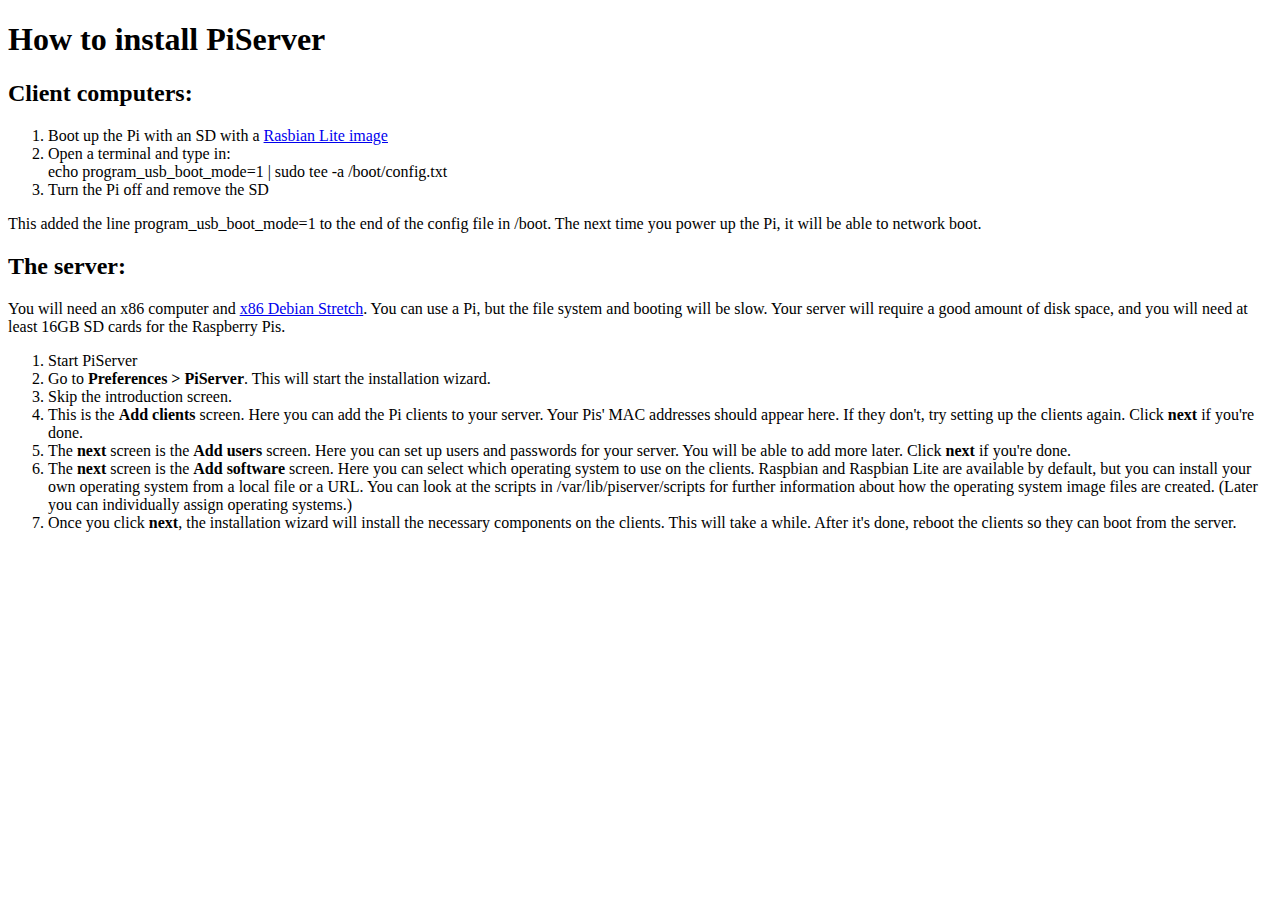
==== howToInstallIt.html @ 0460034e "Install page" ====
<!DOCTYPE html>
<html lang="en">
<head>
    <meta charset="UTF-8">
    <meta http-equiv="X-UA-Compatible" content="IE=edge">
    <meta name="viewport" content="width=device-width, initial-scale=1.0">
    <title>How to install PiServer</title>
</head>
<body>
<h1>How to install PiServer</h1> 
<strong><h2>Client computers:</h2></strong>
<ol>
    <li>Boot up the Pi with an SD with a <a href="https://www.raspberrypi.org/downloads/raspbian/" target="_blank">Rasbian Lite image</a></li>
    <li>Open a terminal and type in: <br>echo program_usb_boot_mode=1 | sudo tee -a /boot/config.txt</li>
    <li>Turn the Pi off and remove the SD</li>
</ol>
<p>This added the line program_usb_boot_mode=1 to the end of the config file in /boot. The next time you power up the Pi, it will be able to network boot.</p>


<h2><strong>The server:</strong></h2>
You will need an x86 computer and <a href="https://www.raspberrypi.org/downloads/raspberry-pi-desktop/" target="_blank"> x86 Debian Stretch</a>. You can use a Pi, but the file system and booting will be slow. Your server will require a good amount of disk space, and you will need at least 16GB SD cards for the Raspberry Pis.
<ol>
    <li>Start PiServer</li>
    <li>Go to <strong>Preferences > PiServer</strong>. This will start the installation wizard.</li>
    <li>Skip the introduction screen.</li>
    <!--[Kép az Add clients képernyőről]-->
    <li>This is the <strong>Add clients</strong> screen. Here you can add the Pi clients to your server. Your Pis' MAC addresses should appear here. If they don't, try setting up the clients again. Click <strong>next</strong> if you're done.</li>
    <li>The <strong>next</strong> screen is the <strong>Add users</strong> screen. Here you can set up users and passwords for your server. You will be able to add more later. Click <strong>next</strong> if you're done.</li>
    <!--[Kép az Add users képernyőről]-->
    <li>The <strong>next</strong> screen is the <strong>Add software</strong> screen. Here you can select which operating system to use on the clients. Raspbian and Raspbian Lite are available by default, but you can install your own operating system from a local file or a URL. You can look at the scripts in /var/lib/piserver/scripts for further information about how the operating system image files are created. (Later you can individually assign operating systems.)</li>
    <!--[Kép az Add software képernyőről]-->
    <li>Once you click <strong>next</strong>, the installation wizard will install the necessary components on the clients. This will take a while. After it's done, reboot the clients so they can boot from the server.</li>
</ol>



</body>
</html>
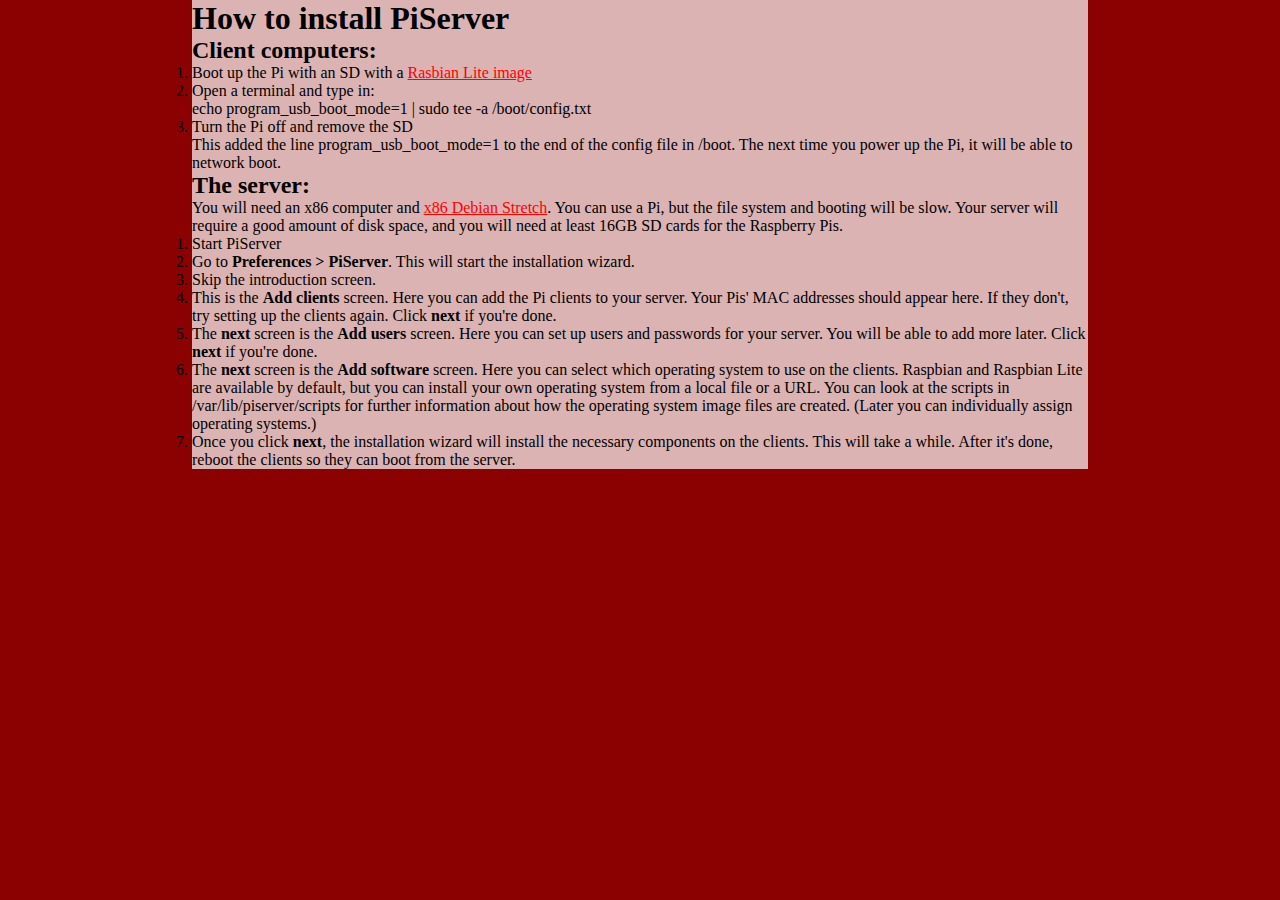
==== commit 3cc514d1: "Linked css" ====
--- a/howToInstallIt.html
+++ b/howToInstallIt.html
@@ -5,34 +5,34 @@
     <meta http-equiv="X-UA-Compatible" content="IE=edge">
     <meta name="viewport" content="width=device-width, initial-scale=1.0">
     <title>How to install PiServer</title>
+    <link rel="stylesheet" href="style.css">
 </head>
 <body>
-<h1>How to install PiServer</h1> 
-<strong><h2>Client computers:</h2></strong>
-<ol>
-    <li>Boot up the Pi with an SD with a <a href="https://www.raspberrypi.org/downloads/raspbian/" target="_blank">Rasbian Lite image</a></li>
-    <li>Open a terminal and type in: <br>echo program_usb_boot_mode=1 | sudo tee -a /boot/config.txt</li>
-    <li>Turn the Pi off and remove the SD</li>
-</ol>
-<p>This added the line program_usb_boot_mode=1 to the end of the config file in /boot. The next time you power up the Pi, it will be able to network boot.</p>
-
-
-<h2><strong>The server:</strong></h2>
-You will need an x86 computer and <a href="https://www.raspberrypi.org/downloads/raspberry-pi-desktop/" target="_blank"> x86 Debian Stretch</a>. You can use a Pi, but the file system and booting will be slow. Your server will require a good amount of disk space, and you will need at least 16GB SD cards for the Raspberry Pis.
-<ol>
-    <li>Start PiServer</li>
-    <li>Go to <strong>Preferences > PiServer</strong>. This will start the installation wizard.</li>
-    <li>Skip the introduction screen.</li>
-    <!--[Kép az Add clients képernyőről]-->
-    <li>This is the <strong>Add clients</strong> screen. Here you can add the Pi clients to your server. Your Pis' MAC addresses should appear here. If they don't, try setting up the clients again. Click <strong>next</strong> if you're done.</li>
-    <li>The <strong>next</strong> screen is the <strong>Add users</strong> screen. Here you can set up users and passwords for your server. You will be able to add more later. Click <strong>next</strong> if you're done.</li>
-    <!--[Kép az Add users képernyőről]-->
-    <li>The <strong>next</strong> screen is the <strong>Add software</strong> screen. Here you can select which operating system to use on the clients. Raspbian and Raspbian Lite are available by default, but you can install your own operating system from a local file or a URL. You can look at the scripts in /var/lib/piserver/scripts for further information about how the operating system image files are created. (Later you can individually assign operating systems.)</li>
-    <!--[Kép az Add software képernyőről]-->
-    <li>Once you click <strong>next</strong>, the installation wizard will install the necessary components on the clients. This will take a while. After it's done, reboot the clients so they can boot from the server.</li>
-</ol>
-
-
-
+    <div class="container">
+        <h1>How to install PiServer</h1> 
+        <strong><h2>Client computers:</h2></strong>
+        <ol>
+            <li>Boot up the Pi with an SD with a <a href="https://www.raspberrypi.org/downloads/raspbian/" target="_blank">Rasbian Lite image</a></li>
+            <li>Open a terminal and type in: <br>echo program_usb_boot_mode=1 | sudo tee -a /boot/config.txt</li>
+            <li>Turn the Pi off and remove the SD</li>
+        </ol>
+        <p>This added the line program_usb_boot_mode=1 to the end of the config file in /boot. The next time you power up the Pi, it will be able to network boot.</p>
+        
+        
+        <h2><strong>The server:</strong></h2>
+        You will need an x86 computer and <a href="https://www.raspberrypi.org/downloads/raspberry-pi-desktop/" target="_blank"> x86 Debian Stretch</a>. You can use a Pi, but the file system and booting will be slow. Your server will require a good amount of disk space, and you will need at least 16GB SD cards for the Raspberry Pis.
+        <ol>
+            <li>Start PiServer</li>
+            <li>Go to <strong>Preferences > PiServer</strong>. This will start the installation wizard.</li>
+            <li>Skip the introduction screen.</li>
+            <!--[Kép az Add clients képernyőről]-->
+            <li>This is the <strong>Add clients</strong> screen. Here you can add the Pi clients to your server. Your Pis' MAC addresses should appear here. If they don't, try setting up the clients again. Click <strong>next</strong> if you're done.</li>
+            <li>The <strong>next</strong> screen is the <strong>Add users</strong> screen. Here you can set up users and passwords for your server. You will be able to add more later. Click <strong>next</strong> if you're done.</li>
+            <!--[Kép az Add users képernyőről]-->
+            <li>The <strong>next</strong> screen is the <strong>Add software</strong> screen. Here you can select which operating system to use on the clients. Raspbian and Raspbian Lite are available by default, but you can install your own operating system from a local file or a URL. You can look at the scripts in /var/lib/piserver/scripts for further information about how the operating system image files are created. (Later you can individually assign operating systems.)</li>
+            <!--[Kép az Add software képernyőről]-->
+            <li>Once you click <strong>next</strong>, the installation wizard will install the necessary components on the clients. This will take a while. After it's done, reboot the clients so they can boot from the server.</li>
+        </ol>
+    </div>
 </body>
 </html>--- a/style.css
+++ b/style.css
@@ -0,0 +1,25 @@
+*{
+    margin: 0;
+    padding: 0;
+    box-sizing: border-box;
+}
+
+body{
+    background-color: darkred;
+}
+
+a{
+    color: red;
+}
+
+a:hover, a:visited{
+    color: maroon;
+}
+
+.container{
+    align-self: center;
+    margin: auto;
+    width: 70%;
+    background-color: rgba(255, 255, 255, 0.7);
+}
+
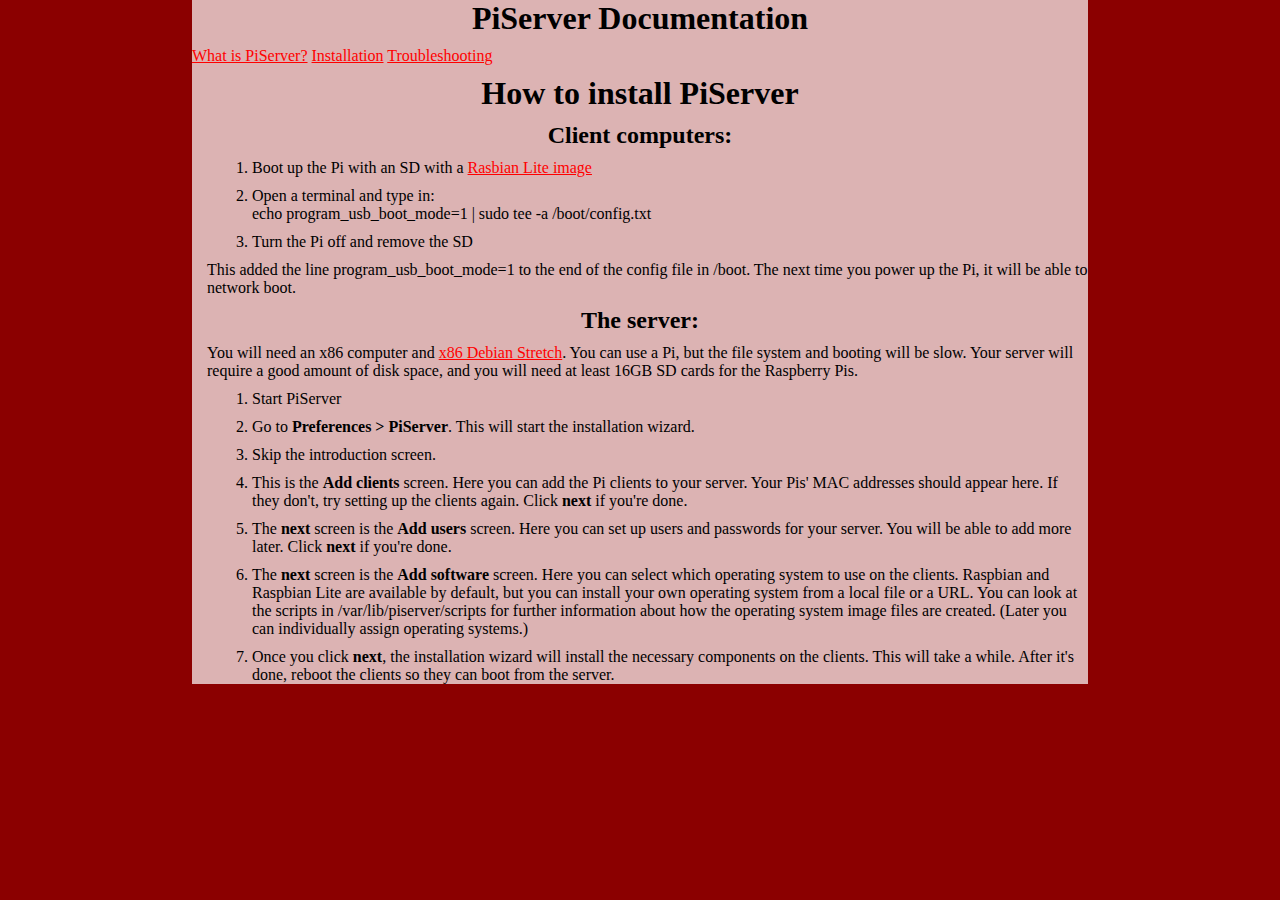
==== commit 7d20764b: "working on a navbar" ====
--- a/howToInstallIt.html
+++ b/howToInstallIt.html
@@ -9,6 +9,12 @@
 </head>
 <body>
     <div class="container">
+        <h1 id="title">PiServer Documentation</h1>
+        <div id="navbar">
+            <a href="index.html">What is PiServer?</a>
+            <a href="howToInstallIt.html">Installation</a>
+            <a href="troubleshooting.html">Troubleshooting</a>
+        </div>
         <h1>How to install PiServer</h1> 
         <strong><h2>Client computers:</h2></strong>
         <ol>
@@ -20,7 +26,7 @@
         
         
         <h2><strong>The server:</strong></h2>
-        You will need an x86 computer and <a href="https://www.raspberrypi.org/downloads/raspberry-pi-desktop/" target="_blank"> x86 Debian Stretch</a>. You can use a Pi, but the file system and booting will be slow. Your server will require a good amount of disk space, and you will need at least 16GB SD cards for the Raspberry Pis.
+        <p>You will need an x86 computer and <a href="https://www.raspberrypi.org/downloads/raspberry-pi-desktop/" target="_blank"> x86 Debian Stretch</a>. You can use a Pi, but the file system and booting will be slow. Your server will require a good amount of disk space, and you will need at least 16GB SD cards for the Raspberry Pis.<p>
         <ol>
             <li>Start PiServer</li>
             <li>Go to <strong>Preferences > PiServer</strong>. This will start the installation wizard.</li>
--- a/style.css
+++ b/style.css
@@ -2,6 +2,7 @@
     margin: 0;
     padding: 0;
     box-sizing: border-box;
+    margin-bottom: 10px;
 }
 
 body{
@@ -23,3 +24,15 @@
     background-color: rgba(255, 255, 255, 0.7);
 }
 
+h1, h2, h3, h4, h5, h6{
+    text-align: center;
+}
+
+p{
+    margin-left: 15px;
+}
+
+ol{
+    margin-left: 30px;
+    padding-left: 30px;
+}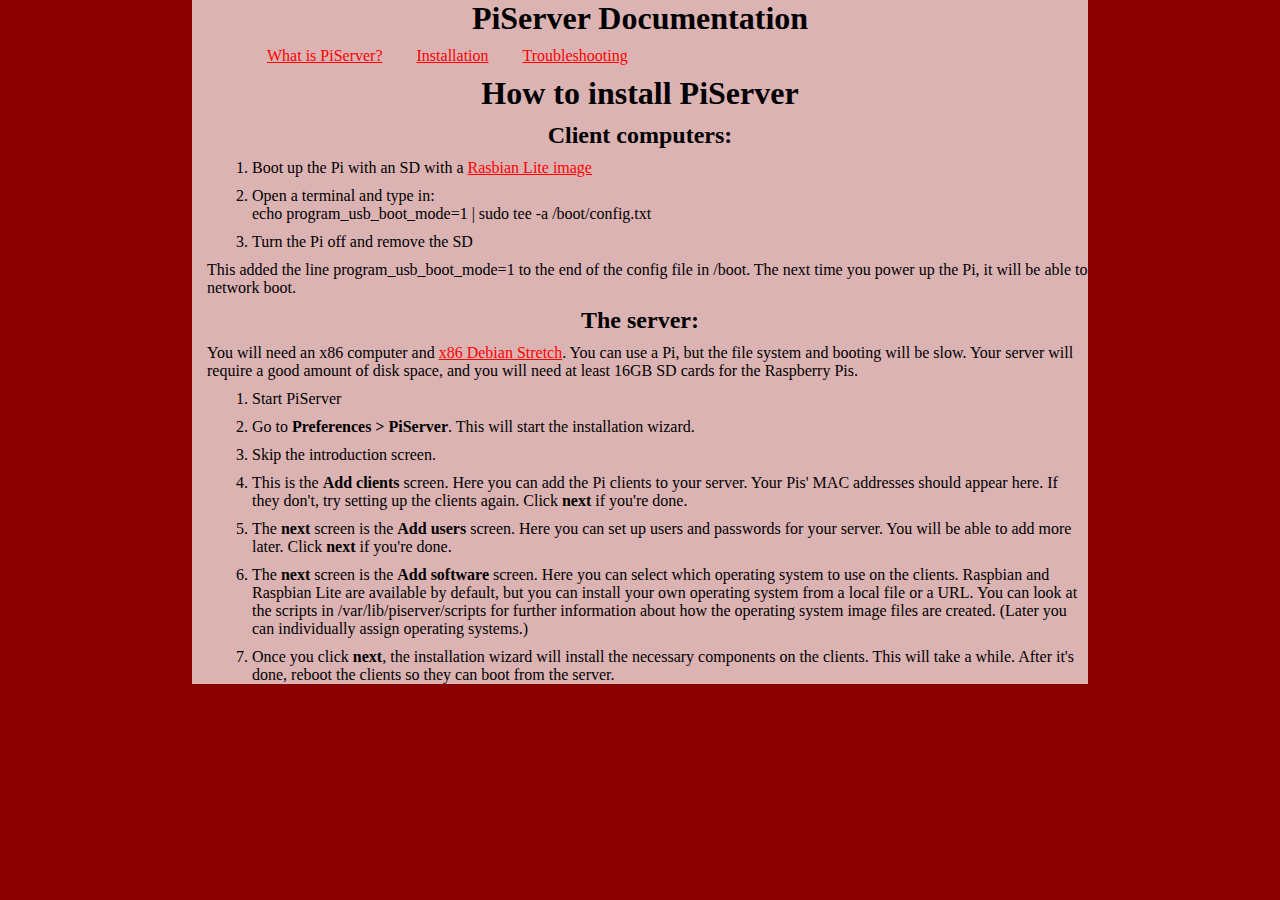
==== commit 6e24bed3: "working on a navbar" ====
--- a/howToInstallIt.html
+++ b/howToInstallIt.html
@@ -10,11 +10,11 @@
 <body>
     <div class="container">
         <h1 id="title">PiServer Documentation</h1>
-        <div id="navbar">
-            <a href="index.html">What is PiServer?</a>
-            <a href="howToInstallIt.html">Installation</a>
-            <a href="troubleshooting.html">Troubleshooting</a>
-        </div>
+        <ul id="navbar">
+            <li class="navbarLinks"><a href="index.html">What is PiServer?</a></li>
+            <li class="navbarLinks"><a href="howToInstallIt.html">Installation</a></li>
+            <li class="navbarLinks"><a href="troubleshooting.html">Troubleshooting</a></li>
+        </ul>
         <h1>How to install PiServer</h1> 
         <strong><h2>Client computers:</h2></strong>
         <ol>
--- a/style.css
+++ b/style.css
@@ -32,7 +32,18 @@
     margin-left: 15px;
 }
 
-ol{
+ol, ul{
     margin-left: 30px;
     padding-left: 30px;
+}
+
+#navbar{
+    list-style: none;
+    align-items: center;
+}
+
+.navbarLinks{
+    display: inline;
+    padding-left: 15px;
+    padding-right: 15px;
 }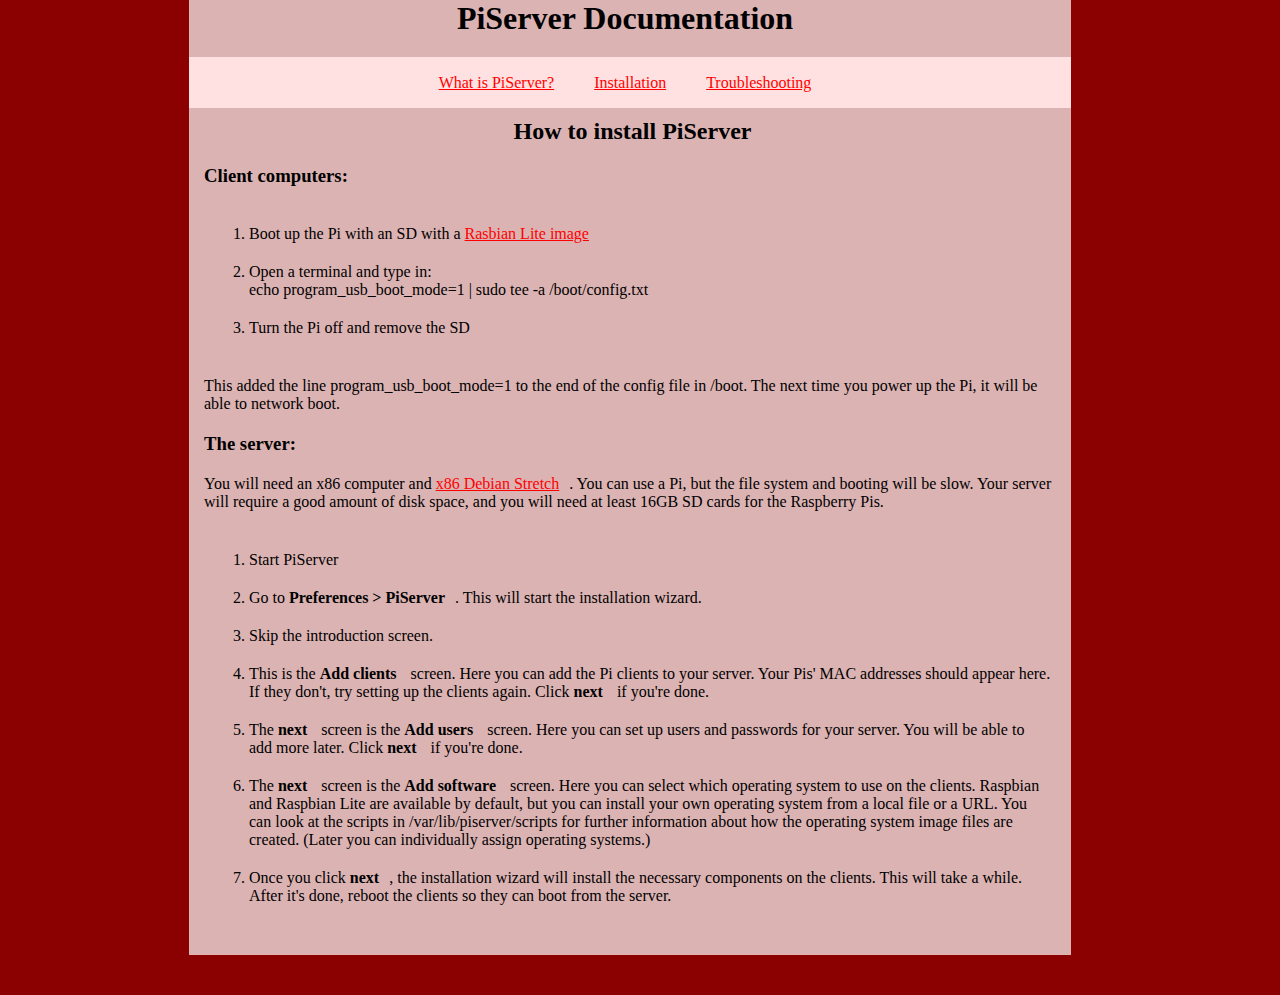
==== commit e668df2a: "added some polish" ====
--- a/howToInstallIt.html
+++ b/howToInstallIt.html
@@ -15,8 +15,8 @@
             <li class="navbarLinks"><a href="howToInstallIt.html">Installation</a></li>
             <li class="navbarLinks"><a href="troubleshooting.html">Troubleshooting</a></li>
         </ul>
-        <h1>How to install PiServer</h1> 
-        <strong><h2>Client computers:</h2></strong>
+        <h2>How to install PiServer</h2> 
+        <strong><h3>Client computers:</h3></strong>
         <ol>
             <li>Boot up the Pi with an SD with a <a href="https://www.raspberrypi.org/downloads/raspbian/" target="_blank">Rasbian Lite image</a></li>
             <li>Open a terminal and type in: <br>echo program_usb_boot_mode=1 | sudo tee -a /boot/config.txt</li>
@@ -25,7 +25,7 @@
         <p>This added the line program_usb_boot_mode=1 to the end of the config file in /boot. The next time you power up the Pi, it will be able to network boot.</p>
         
         
-        <h2><strong>The server:</strong></h2>
+        <h3><strong>The server:</strong></h3>
         <p>You will need an x86 computer and <a href="https://www.raspberrypi.org/downloads/raspberry-pi-desktop/" target="_blank"> x86 Debian Stretch</a>. You can use a Pi, but the file system and booting will be slow. Your server will require a good amount of disk space, and you will need at least 16GB SD cards for the Raspberry Pis.<p>
         <ol>
             <li>Start PiServer</li>
--- a/style.css
+++ b/style.css
@@ -3,6 +3,8 @@
     padding: 0;
     box-sizing: border-box;
     margin-bottom: 10px;
+    padding-bottom: 10px;
+    margin-right: 10px;
 }
 
 body{
@@ -13,22 +15,34 @@
     color: red;
 }
 
-a:hover, a:visited{
-    color: maroon;
+a:visited{
+    color: rgb(206, 18, 18);
 }
+
+a:hover{
+    color:rgb(117, 27, 27)
+}
+
+
 
 .container{
     align-self: center;
     margin: auto;
     width: 70%;
     background-color: rgba(255, 255, 255, 0.7);
+    height:100%;
 }
 
-h1, h2, h3, h4, h5, h6{
+h1{
     text-align: center;
 }
 
-p{
+h2{
+    padding-top: 10px;
+    text-align: center;
+}
+
+p, h2, h3{
     margin-left: 15px;
 }
 
@@ -38,12 +52,28 @@
 }
 
 #navbar{
+    margin-left: 0px;
+    margin-bottom: 0px;
+    padding-bottom: 0px;
+    padding-left: 0px;
     list-style: none;
-    align-items: center;
+    width: 100%;
+    display: table;
+    text-align: center;
+    height: 50px;
+    background-color: rgb(255, 225, 225);
+    line-height: 50px;
 }
 
+
+
 .navbarLinks{
+    
+    margin-bottom: 0px;
+    padding-bottom: 0px;
     display: inline;
     padding-left: 15px;
     padding-right: 15px;
+    margin: 0 auto;
+    vertical-align: middle;
 }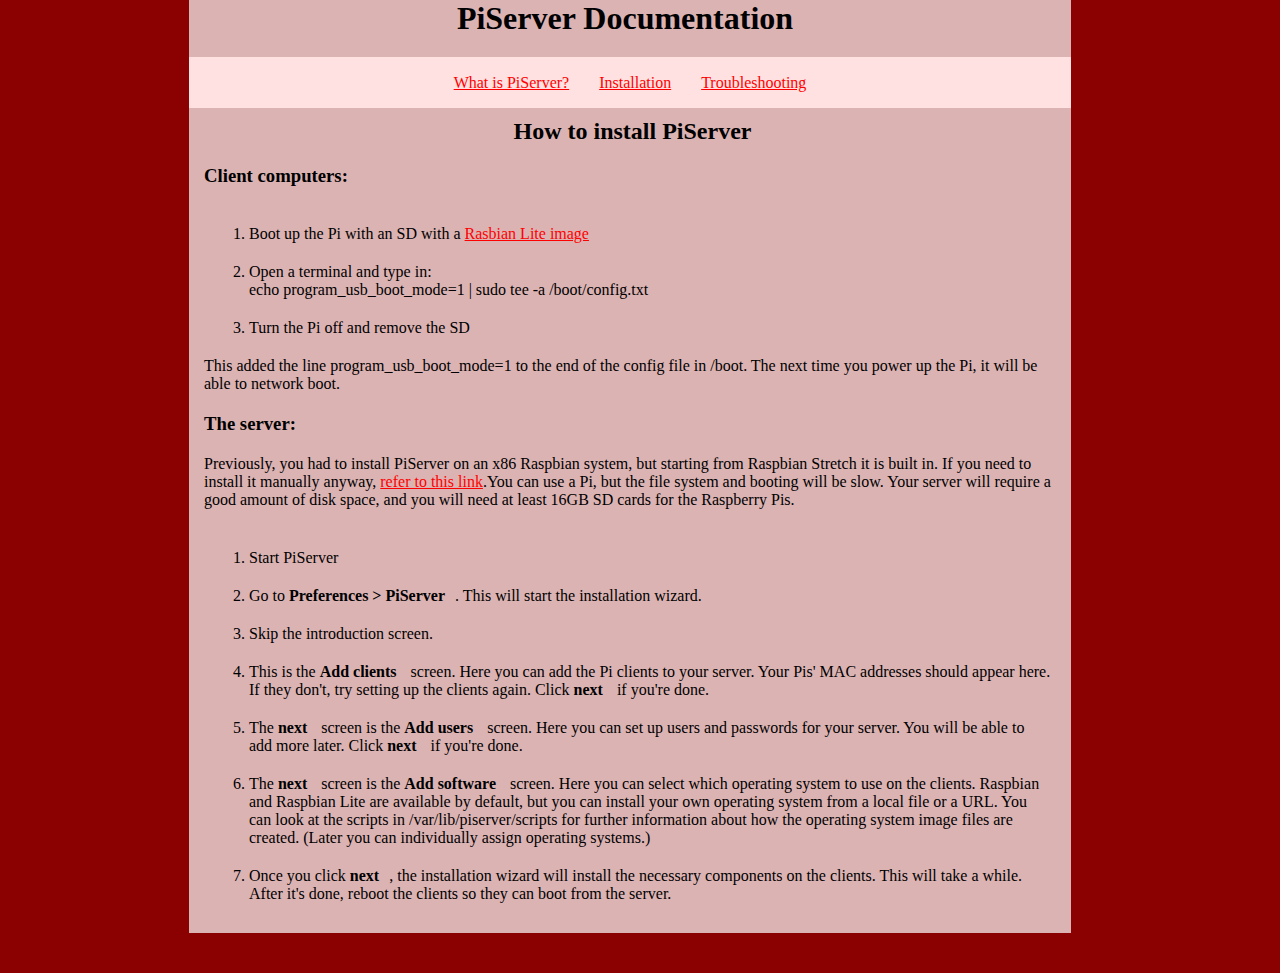
==== commit f0a531f6: "Updated" ====
--- a/howToInstallIt.html
+++ b/howToInstallIt.html
@@ -26,7 +26,7 @@
         
         
         <h3><strong>The server:</strong></h3>
-        <p>You will need an x86 computer and <a href="https://www.raspberrypi.org/downloads/raspberry-pi-desktop/" target="_blank"> x86 Debian Stretch</a>. You can use a Pi, but the file system and booting will be slow. Your server will require a good amount of disk space, and you will need at least 16GB SD cards for the Raspberry Pis.<p>
+        <p>Previously, you had to install PiServer on an x86 Raspbian system, but starting from Raspbian Stretch it is built in. If you need to install it manually anyway, <a href="https://magpi.raspberrypi.com/articles/set-up-piserver">refer to this link</a>.You can use a Pi, but the file system and booting will be slow. Your server will require a good amount of disk space, and you will need at least 16GB SD cards for the Raspberry Pis.<p>
         <ol>
             <li>Start PiServer</li>
             <li>Go to <strong>Preferences > PiServer</strong>. This will start the installation wizard.</li>
--- a/style.css
+++ b/style.css
@@ -13,6 +13,8 @@
 
 a{
     color: red;
+    margin: 0;
+    padding: 0;
 }
 
 a:visited{
@@ -49,6 +51,8 @@
 ol, ul{
     margin-left: 30px;
     padding-left: 30px;
+    margin-bottom: 0;
+    padding-bottom: 0;
 }
 
 #navbar{
